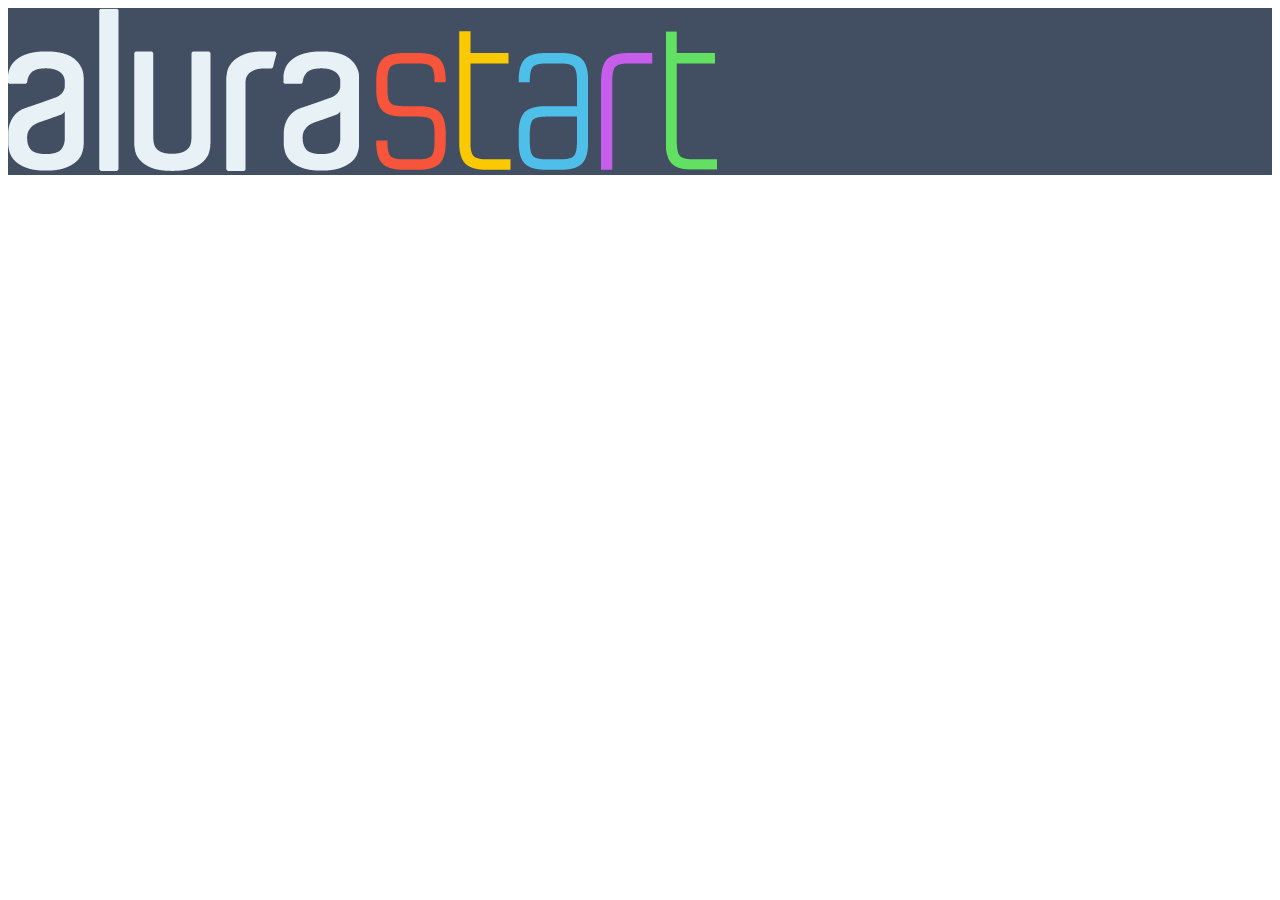
==== inicio.html @ 4c1ff3f8 "Add files via upload" ====
<!DOCTYPE html>
<html lang="br">
<head>
    <meta charset="UTF-8">
    <meta http-equiv="X-UA-Compatible" content="IE=edge">
    <meta name="viewport" content="width=device-width, initial-scale=1.0">
    <title>alura start</title>
    <link rel="stylesheet" href="estilizaçao.css">
</head>
<body>
    <header class="cabecalho">
        <img src="alurastart logo.png" alt="logo">
    </header>
</body>
</html>
---- estilizaçao.css ----
.cabecalho{
    background-color: #424E61;
}
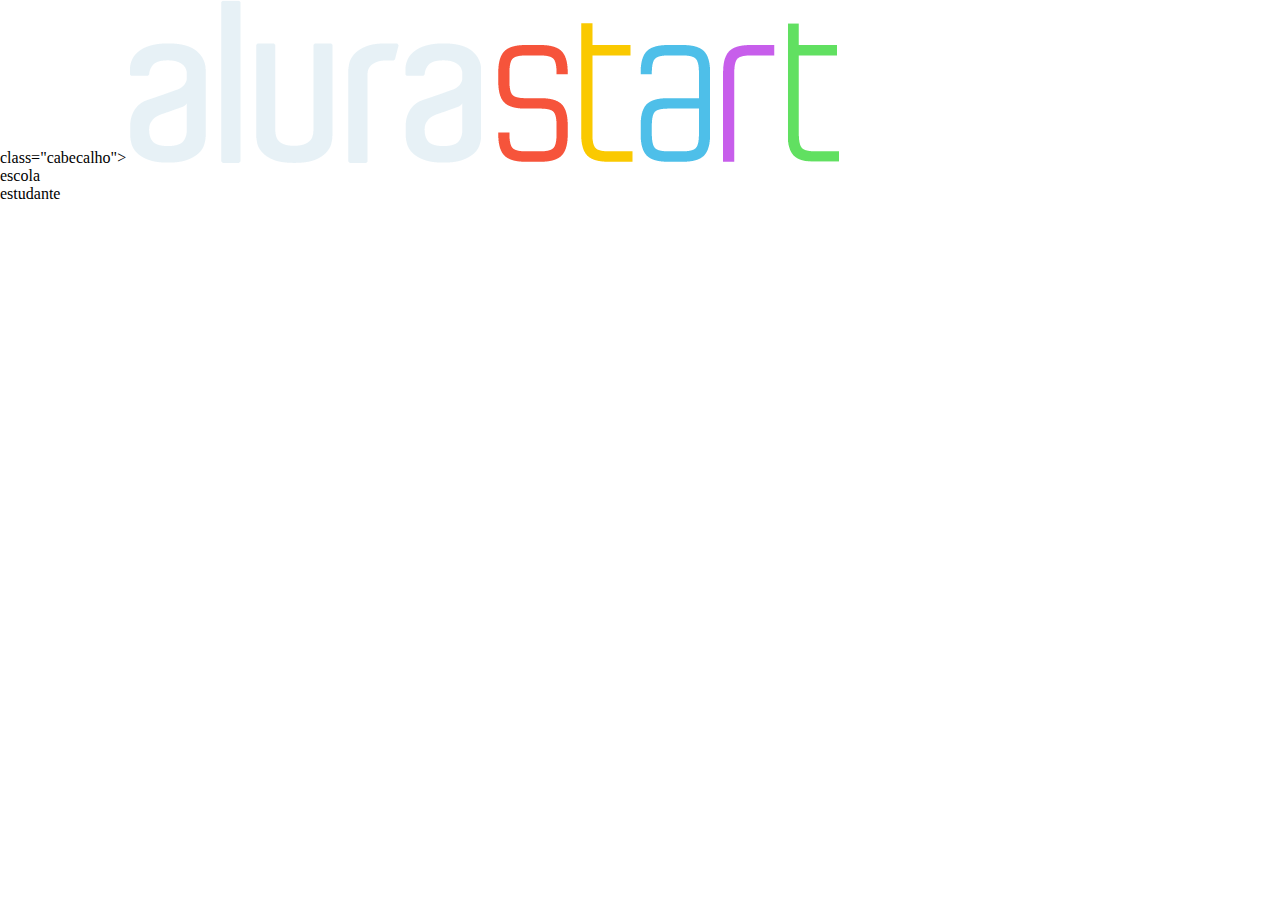
==== commit f4030bcb: "Add files via upload" ====
--- a/inicio.html
+++ b/inicio.html
@@ -8,8 +8,14 @@
     <link rel="stylesheet" href="estilizaçao.css">
 </head>
 <body>
-    <header class="cabecalho">
+    <header>class="cabecalho">
         <img src="alurastart logo.png" alt="logo">
+
+       <ul class="lista-cabecalho">
+            <li class="lista-cabecalho">escola</li>
+            <li class="item-lista-cabecalho">estudante</li>
+
+        </ul>
     </header>
 </body>
 </html>--- a/estilizaçao.css
+++ b/estilizaçao.css
@@ -1,3 +1,8 @@
+*{ 
+    margin: 0;
+    padding: 0;
+}
 .cabecalho{
+
     background-color: #424E61;
 }